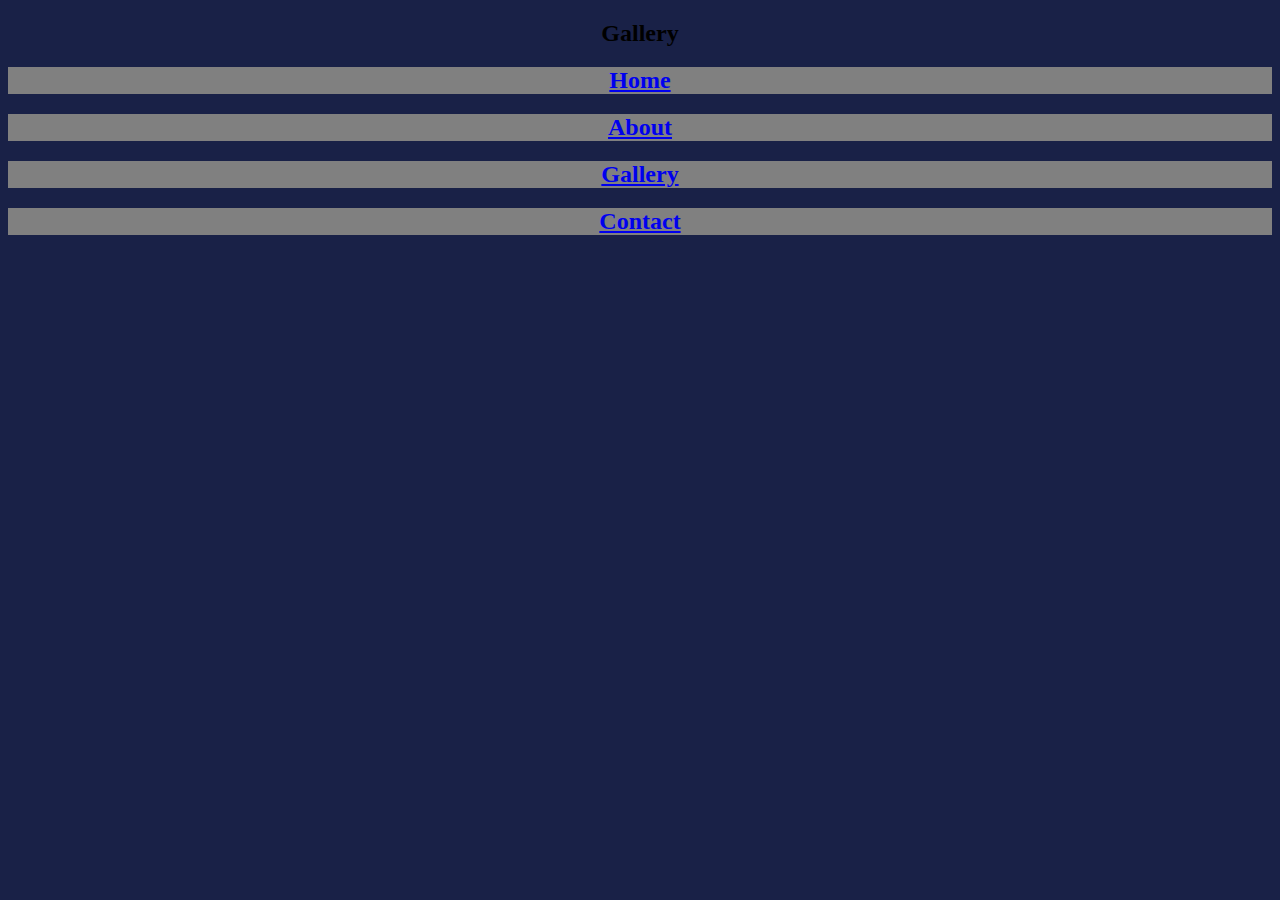
==== gallery.html @ 04d0f109 "Initial commit" ====
<!DOCTYPE html>
<html>
  <head>
    <meta charset="utf-8">
    <meta name="viewport" content="width=device-width">
    <title>House M.D. Fan Page</title>
    <link href="style.css" rel="stylesheet" type="text/css" />
  </head>
  <body>
    <h2 class="title"> Gallery </h2>

    <h2 class="navBar"><a href="index.html" >Home</a></h2>
    <h2 class="navBar"><a href="about.html" >About</a></h2>
    <h2 class="navBar"><a href="gallery.html">Gallery</a></h2>
    <h2 class="navBar"><a href="contact.html" >Contact</a></h2>
    

<script src="jquery-3.4.1.min.js"></script>
    <script src="script.js"></script>
  </body>
</html>
---- style.css ----
.navBar {
  display:flex;
  justify-content: space-evenly;
  background-color: grey;
}

.theImages {
  display:flex;
  flex-direction: row;
  justify-content: space-around;
  width: 200px;  
  height: 300px;
}

body {
  background-color: #192147;
}

.title {
  display:flex;
  justify-content: center;
}

.classText {
  display:flex;
}
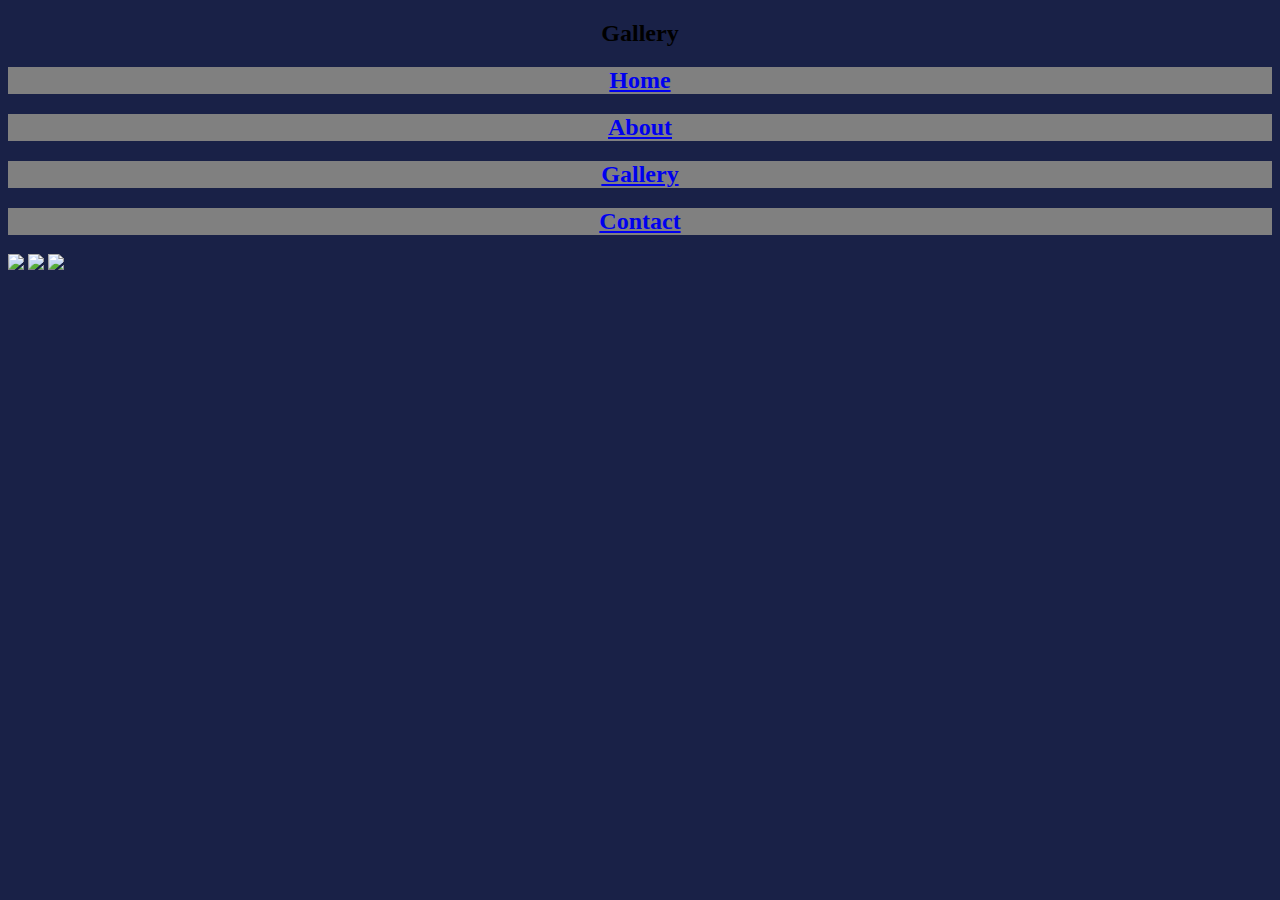
==== commit ca8d72d8: "There are images in the gallery now" ====
--- a/gallery.html
+++ b/gallery.html
@@ -14,6 +14,11 @@
     <h2 class="navBar"><a href="gallery.html">Gallery</a></h2>
     <h2 class="navBar"><a href="contact.html" >Contact</a></h2>
     
+    <div class="galleryImages">
+    <img src="https://uproxx.com/wp-content/uploads/2017/05/house-md.jpg?w=650">
+    <img src="https://img-www.tf-cdn.com/show/2/house.jpeg?_v=20150909203349&fit=crop&crop=faces%20entropy&w=1200&h=630">    
+    <img src="https://pics.me.me/thumb_house-m-d-5x22-house-divided-scene-~-boombox-diagnosis-54056197.png">
+    </div>
 
 <script src="jquery-3.4.1.min.js"></script>
     <script src="script.js"></script>
